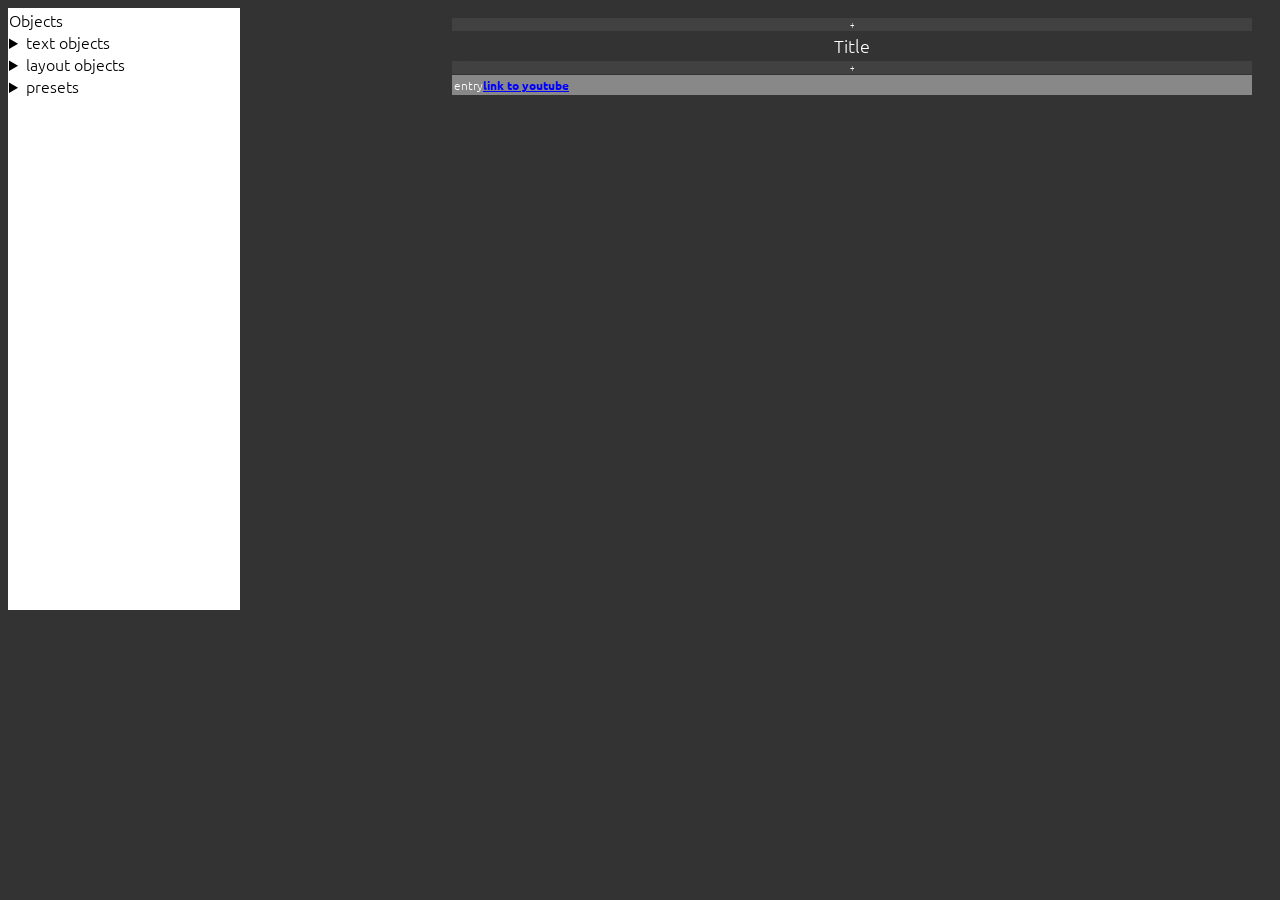
==== editor/index.html @ 9dbb3903 "added layout, and sorted types of things" ====
<!DOCTYPE html>
<html lang="en">
<head>
    <meta charset="UTF-8">
    <title>Editor</title>
    <script src="/parser.js"></script>
    <script src="/script.js"></script>
    <script src="editor.js"></script>
    <link rel="stylesheet" href="/style.css">
    <link rel="stylesheet" href="editor.css">
</head>
<body>
<div id="main" class="all">

</div>
<div id="sidebar" class="editorUI">
    <div class="stick">Objects</div><br>
    <details><summary>text objects</summary>
    <div class="object" draggable="true" ondragstart="dragstartHandler(event)">
        <span class="otitl">Title</span>
        <div class="t" id="TITLE_OBJECT">[|This is a title]</div>
    </div>
    <div class="object" draggable="true" ondragstart="dragstartHandler(event)">
        <span class="otitl">Entry</span>
        <div class="e" id="ENTRY_OBJECT">[|Lorem ipsum dingus bingus boingo flong]</div>
    </div>
    <div class="object" draggable="true" ondragstart="dragstartHandler(event)">
        <span class="otitl">Fixed-Size Entry</span>
        <div class="e d" id="BIG_ENTRY_OBJECT">[|Lorem ipsum dingus bingus boingo flong]</div>
    </div>
    </details>
    <details ><summary>layout objects</summary>
    <div class="object" draggable="true" ondragstart="dragstartHandler(event)">
        <span class="otitl">Spacer</span>
        <div class="d p" id="SPACER_OBJECT"></div>
    </div>
    <div class="object" draggable="true" ondragstart="dragstartHandler(event)">
        <span class="otitl">Horizontal Array</span>
        <div class="e r" id="ROW_OBJECT" style="visibility: hidden; height: 0; position: fixed">{q|}</div>
        <div class="e r"><div class="e p">Example text 1</div><div class="e p">Example text 2</div></div>
    </div>
    <div class="object" draggable="true" ondragstart="dragstartHandler(event)">
        <span class="otitl">Vertical Array</span>
        <div class="e c" id="COLUMN_OBJECT" style="visibility: hidden; height: 0; position: fixed">{q|}</div>
        <div class="e c"><div class="e d">Example text 1</div><div class="e d">Example text 2</div></div>
    </div>
    </details>
    <details ><summary>presets</summary>
        <div class="object" draggable="true" ondragstart="dragstartHandler(event)">
            <span class="otitl">Title & Card</span>
            <div class="e c" id="TITLE_CARD_OBJECT" style="visibility: hidden; height: 0; position: fixed">{t|[|Title]}{ed|[|Hello world]}</div>
            <div class="e c"><div class="t">Title</div><div class="e p">Example text</div></div>
        </div>
    </details>
</div>
<div id="objecteditor" style="visibility: hidden;" class="editorUI">
    <div class="stick"><span onclick="deselect();" class="editclick">[X]</span> Element</div>
    <br>
    <div class="center">Contents</div>
    <div class="textedit fixedheight" id="contents" contenteditable>

    </div>
    <div class="r">
    </div>
</div>
</body>
</html>
---- style.css ----
body{
    background-color: var(--bg);
    display: flex;
    flex-direction: row;
}

:root {
    --bg: #ffffff;
}

#main{
    display: flex;
    flex-direction: column;

    max-width: 800px;

    margin: auto;

    padding: 10px;
    gap: 1px;
}

.a, .t, .e{
    padding: 2px;
    color: white;
}

.r{
    display: flex;
    flex-direction: row;
    justify-content: center;
    min-height: 100px;
}

.t{
    border-radius: 15px;
}

.c{
    display: flex;
    flex-direction: column;
    min-height: 100px;
    overflow-x: hidden;
}

.r .all:not(.q, .inbetween){
    width: 100%;
}

.c .all:not(.q, .inbetween){
    width: 100%;
}

.a{
}

.p{
    background-color: var(--bg);
}

.t{
    text-align: center;
    color: black;
    background-color: var(--bg);
}

.e{
    text-align: left;
}

.i{
    font-style: italic;
}

.b{
    font-weight: bold;
}

.d{
    height: 100px;
    overflow-y: auto;
    overflow-x: hidden;
    width: 100%;
}



.clickable{
    text-decoration: underline;
    color: blue;
}

.clickable:hover{
    cursor: pointer;
    color: #4646ff;
}
---- editor/editor.css ----
.selected{
    border: 1px solid #fbfbfb;
}

#main{
    margin: auto;
}
@media screen and (max-width: 1900px){
    #main{
        margin-right: 10px;
    }
}

.editorUI{
    background-color: white;
    position: fixed;
    height: 600px;
    width: 230px;
    display: flex;
    flex-direction: column;
    overflow-y: auto;
    overflow-x: hidden;
}

summary:hover{
    font-weight: bolder;
    cursor: pointer;
}

#sidebar{
    padding: 1px;
}

#objecteditor{
    margin-left: 240px;
}

.object{
    background-color: #ddd;
    padding: 5px;
    margin: 5px;
    color: black;
    display: flex;
    flex-direction: column;
    width: 200px;
    min-height: 130px;
    max-height: 130px;
    text-align: center;
    gap: 5px;
}

.object:hover{
    background-color: #ccc;
    cursor: grab;
}

.stick{
    position: fixed;
    background-color: #fff;
}

.center{
    text-align: center;
}

.fixedheight, .fixedheight2{
    background-color: #bbb;
    margin-left: 5px;
    margin-right: 5px;
    margin-top: 2px;
}

.fixedheight2{
    height: 1lh;
}
.fixedheight{
    height: 100px;
}

.textedit{
    padding: 5px;
}

.object .otitl{
    font-size: 18px;
}

.inbetween{
    background-color: rgba(255, 255, 255, 0.07);
    min-width: 10px;
    min-height: 10px;
    text-align: center;
    color: white;
    font-size: 8px;
}

.editclick{
    text-decoration: underline;
    color: blue;
}

.editclick:hover{
    cursor: pointer;
    color: #4646ff;
}
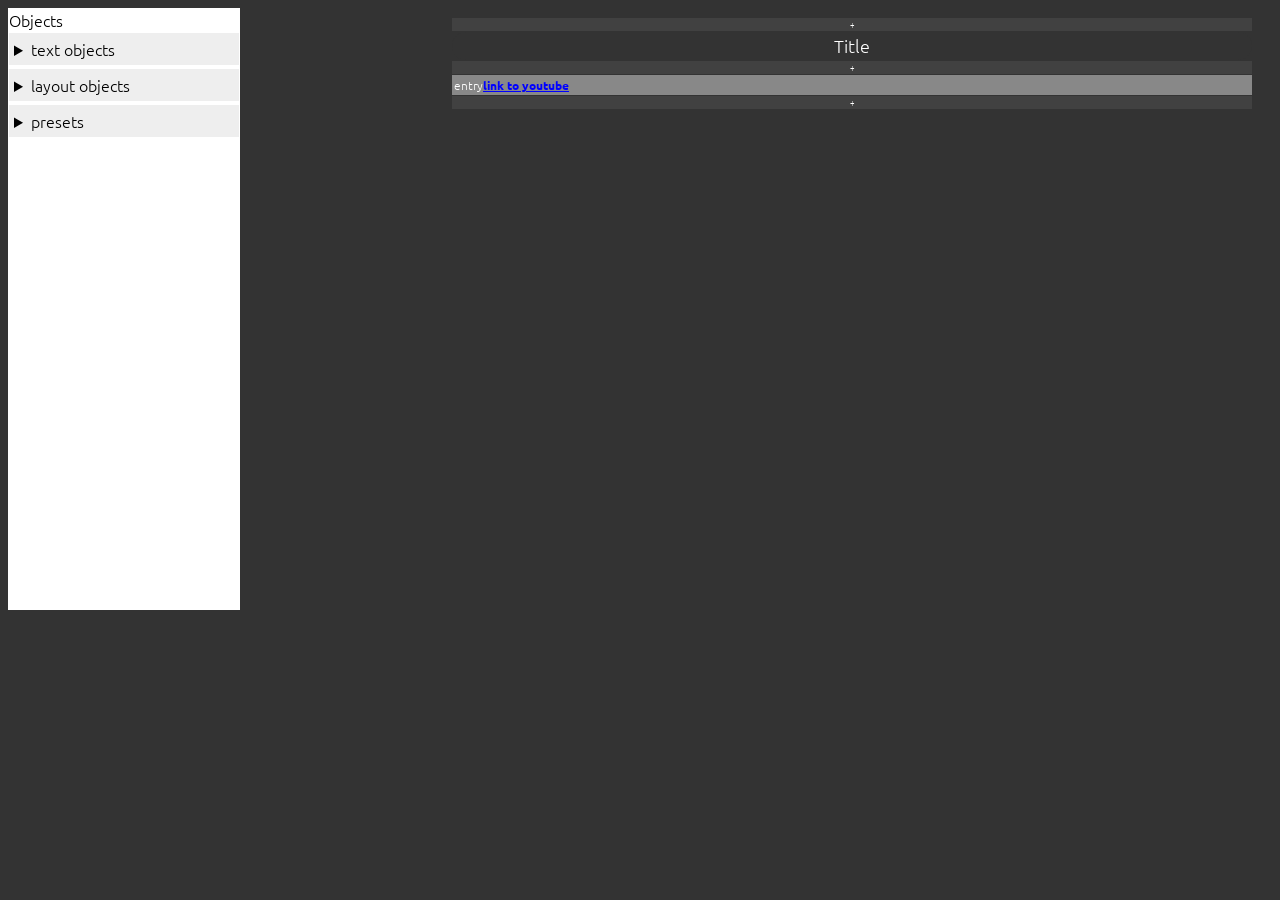
==== commit 93d69619: "remove and clone option" ====
--- a/editor/index.html
+++ b/editor/index.html
@@ -54,14 +54,18 @@
     </details>
 </div>
 <div id="objecteditor" style="visibility: hidden;" class="editorUI">
-    <div class="stick"><span onclick="deselect();" class="editclick">[X]</span> Element</div>
+    <div class="stick"><span onclick="deselect();" class="editclick">[X]</span> Element attributes</div>
     <br>
-    <div class="center">Contents</div>
+    <div class="editAsText">
+        <details><summary>Contents</summary>
     <div class="textedit fixedheight" id="contents" contenteditable>
-
     </div>
-    <div class="r">
+    </details>
     </div>
+    <span class="editclick red cobject" onclick="deleteSelectedElement()">Delete element</span>
+    <span class="cobject" id="cloner" draggable="true" ondragstart="dragstartHandler(event)"><span class="otitl">⠿ Clone</span>
+        <div class="" id="CLONED_OBJECT" style="visibility: hidden; height: 0; position: fixed"></div>
+    </span>
 </div>
 </body>
 </html>
--- a/style.css
+++ b/style.css
@@ -83,7 +83,10 @@
     width: 100%;
 }
 
-
+.q{
+    width: 0;
+    height: 0;
+}
 
 .clickable{
     text-decoration: underline;
--- a/editor/editor.css
+++ b/editor/editor.css
@@ -11,6 +11,13 @@
     }
 }
 
+.editorUI details{
+    background: #eee;
+    padding: 5px;
+    margin-bottom: 2px;
+    margin-top: 2px;
+}
+
 .editorUI{
     background-color: white;
     position: fixed;
@@ -20,6 +27,7 @@
     flex-direction: column;
     overflow-y: auto;
     overflow-x: hidden;
+    padding: 1px;
 }
 
 summary:hover{
@@ -27,13 +35,27 @@
     cursor: pointer;
 }
 
-#sidebar{
-    padding: 1px;
-}
 
 #objecteditor{
     margin-left: 240px;
 }
+
+.row{
+    display: flex;
+    flex-direction: row;
+    gap: 10px;
+}
+
+.column{
+    display: flex;
+    flex-direction: column;
+    gap: 10px;
+}
+
+.right{
+    text-align: right;
+}
+
 
 .object{
     background-color: #ddd;
@@ -49,6 +71,18 @@
     gap: 5px;
 }
 
+.cobject{
+    background-color: #ddd;
+    padding: 5px;
+    margin: 5px;
+    color: black;
+}
+
+.cobject:hover{
+    background-color: #ccc;
+    cursor: grab;
+}
+
 .object:hover{
     background-color: #ccc;
     cursor: grab;
@@ -59,8 +93,8 @@
     background-color: #fff;
 }
 
-.center{
-    text-align: center;
+.bottom{
+    position: absolute;
 }
 
 .fixedheight, .fixedheight2{
@@ -103,3 +137,13 @@
     cursor: pointer;
     color: #4646ff;
 }
+
+.red{
+    font-weight: bolder;
+    color: #ff0909;
+}
+
+
+.red:hover{
+    color: #ff9393;
+}
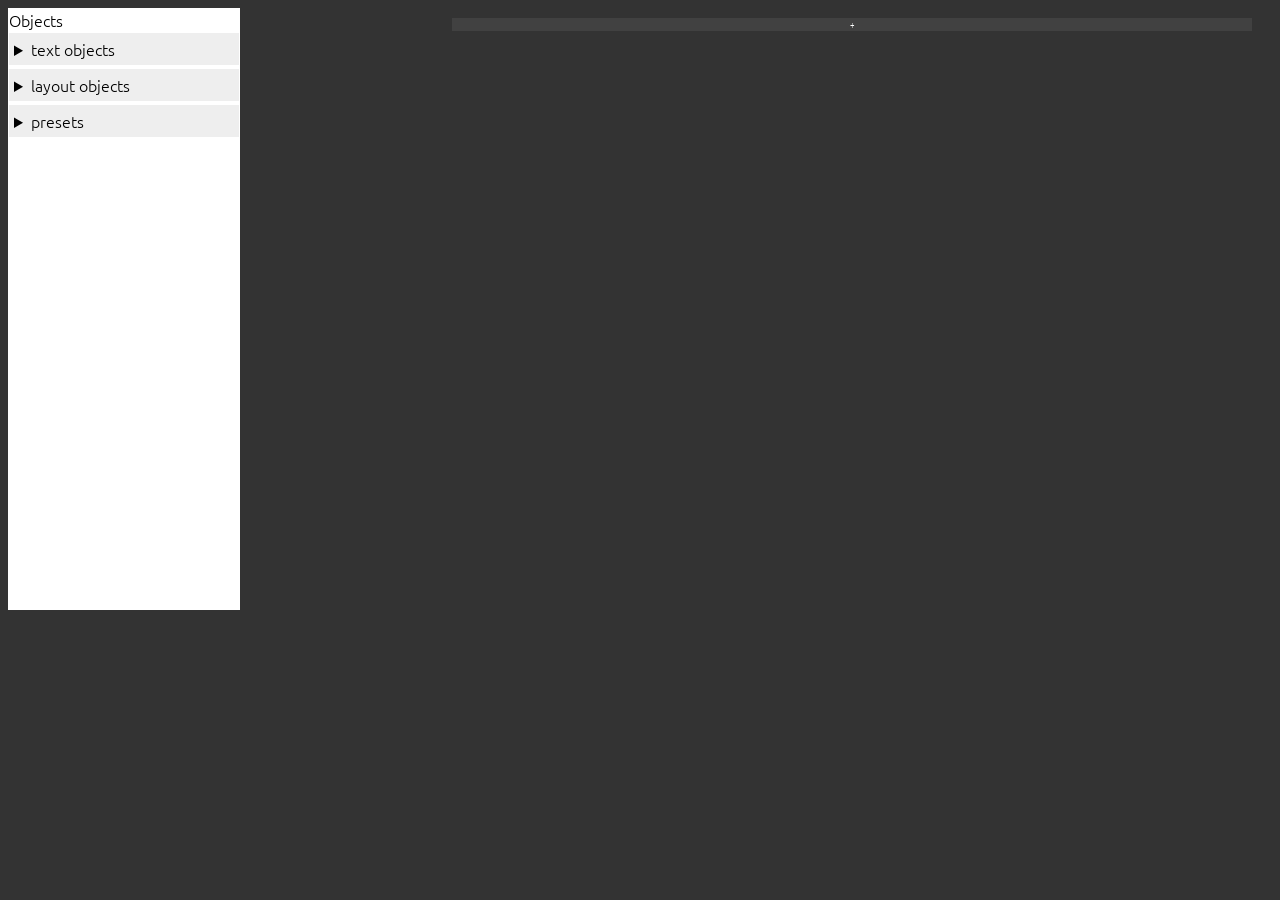
==== commit 31f5c3a8: "fixed element editor not closing on selected element deletion, and placed functionality into seperat" ====
--- a/editor/index.html
+++ b/editor/index.html
@@ -48,7 +48,7 @@
     <details ><summary>presets</summary>
         <div class="object" draggable="true" ondragstart="dragstartHandler(event)">
             <span class="otitl">Title & Card</span>
-            <div class="e c" id="TITLE_CARD_OBJECT" style="visibility: hidden; height: 0; position: fixed">{t|[|Title]}{ed|[|Hello world]}</div>
+            <div class="e c" id="TITLE_CARD_OBJECT" style="visibility: hidden; height: 0; position: fixed">{t|[|Title]}{ed|[|Hello world]}{q|}</div>
             <div class="e c"><div class="t">Title</div><div class="e p">Example text</div></div>
         </div>
     </details>
--- a/style.css
+++ b/style.css
@@ -18,6 +18,7 @@
 
     padding: 10px;
     gap: 1px;
+    justify-content: center;
 }
 
 .a, .t, .e{
@@ -41,17 +42,15 @@
     flex-direction: column;
     min-height: 100px;
     overflow-x: hidden;
+    justify-content: center;
 }
 
-.r .all:not(.q, .inbetween){
-    width: 100%;
-}
-
-.c .all:not(.q, .inbetween){
+.all:not(.q){
     width: 100%;
 }
 
 .a{
+
 }
 
 .p{
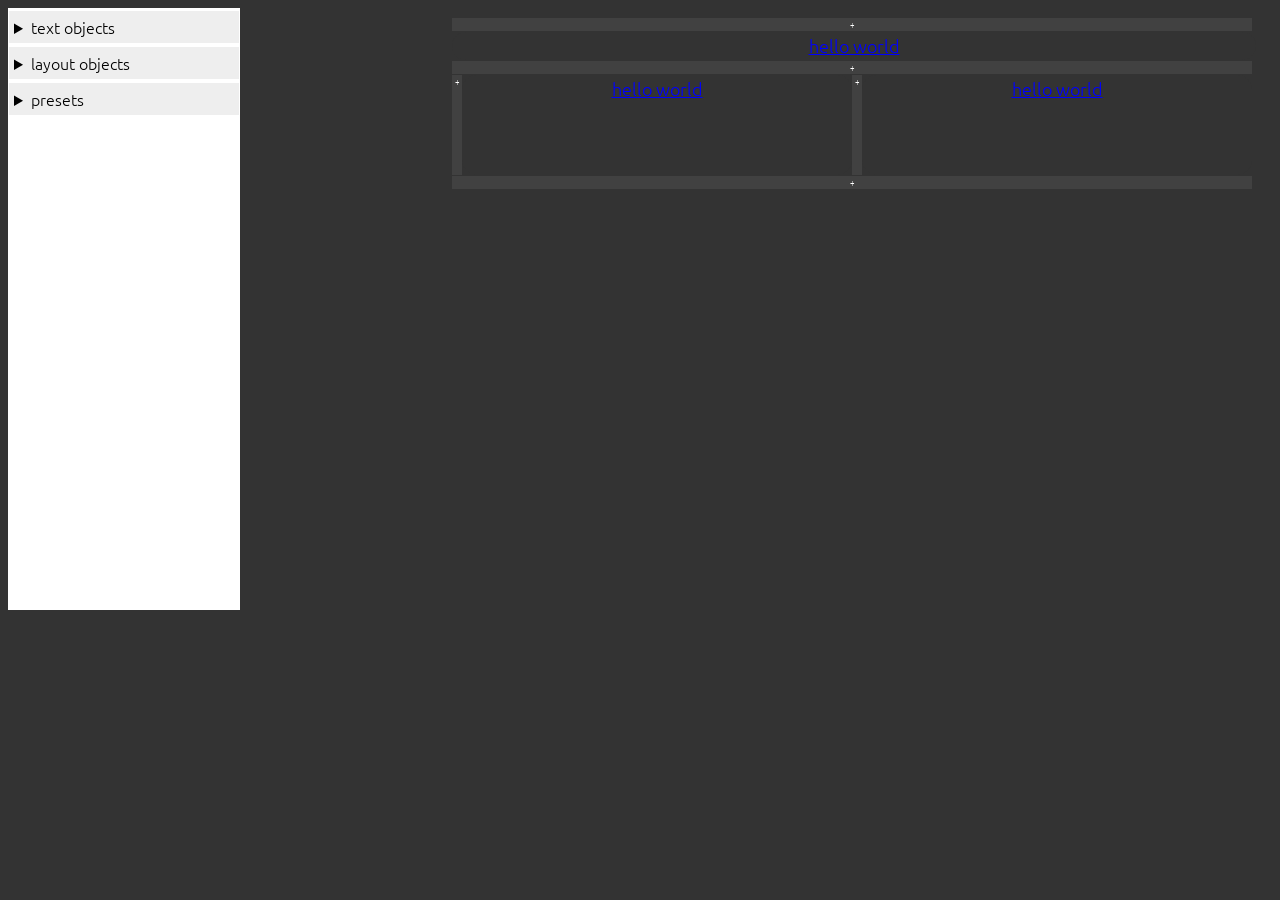
==== commit 9c67ceb1: "made accounts work" ====
--- a/editor/index.html
+++ b/editor/index.html
@@ -14,7 +14,6 @@
 
 </div>
 <div id="sidebar" class="editorUI">
-    <div class="stick">Objects</div><br>
     <details><summary>text objects</summary>
     <div class="object" draggable="true" ondragstart="dragstartHandler(event)">
         <span class="otitl">Title</span>
@@ -36,8 +35,8 @@
     </div>
     <div class="object" draggable="true" ondragstart="dragstartHandler(event)">
         <span class="otitl">Horizontal Array</span>
-        <div class="e r" id="ROW_OBJECT" style="visibility: hidden; height: 0; position: fixed">{q|}</div>
-        <div class="e r"><div class="e p">Example text 1</div><div class="e p">Example text 2</div></div>
+        <div class="r" id="ROW_OBJECT" style="visibility: hidden; height: 0; position: fixed">{q|}</div>
+        <div class="r"><div class="e p">Example text 1</div><div class="e p">Example text 2</div></div>
     </div>
     <div class="object" draggable="true" ondragstart="dragstartHandler(event)">
         <span class="otitl">Vertical Array</span>
@@ -48,8 +47,8 @@
     <details ><summary>presets</summary>
         <div class="object" draggable="true" ondragstart="dragstartHandler(event)">
             <span class="otitl">Title & Card</span>
-            <div class="e c" id="TITLE_CARD_OBJECT" style="visibility: hidden; height: 0; position: fixed">{t|[|Title]}{ed|[|Hello world]}{q|}</div>
-            <div class="e c"><div class="t">Title</div><div class="e p">Example text</div></div>
+            <div class="c" id="TITLE_CARD_OBJECT" style="visibility: hidden; height: 0; position: fixed">{t|[|Title]}{ed|[|Hello world]}{q|}</div>
+            <div class="c"><div class="t">Title</div><div class="e p">Example text</div></div>
         </div>
     </details>
 </div>
--- a/style.css
+++ b/style.css
@@ -42,7 +42,6 @@
     flex-direction: column;
     min-height: 100px;
     overflow-x: hidden;
-    justify-content: center;
 }
 
 .all:not(.q){
@@ -85,6 +84,7 @@
 .q{
     width: 0;
     height: 0;
+    overflow: hidden;
 }
 
 .clickable{
--- a/editor/editor.css
+++ b/editor/editor.css
@@ -10,6 +10,8 @@
         margin-right: 10px;
     }
 }
+
+
 
 .editorUI details{
     background: #eee;
@@ -89,6 +91,7 @@
 }
 
 .stick{
+
     position: fixed;
     background-color: #fff;
 }
@@ -113,6 +116,7 @@
 
 .textedit{
     padding: 5px;
+    overflow-y: auto;
 }
 
 .object .otitl{
@@ -146,4 +150,5 @@
 
 .red:hover{
     color: #ff9393;
-}+}
+
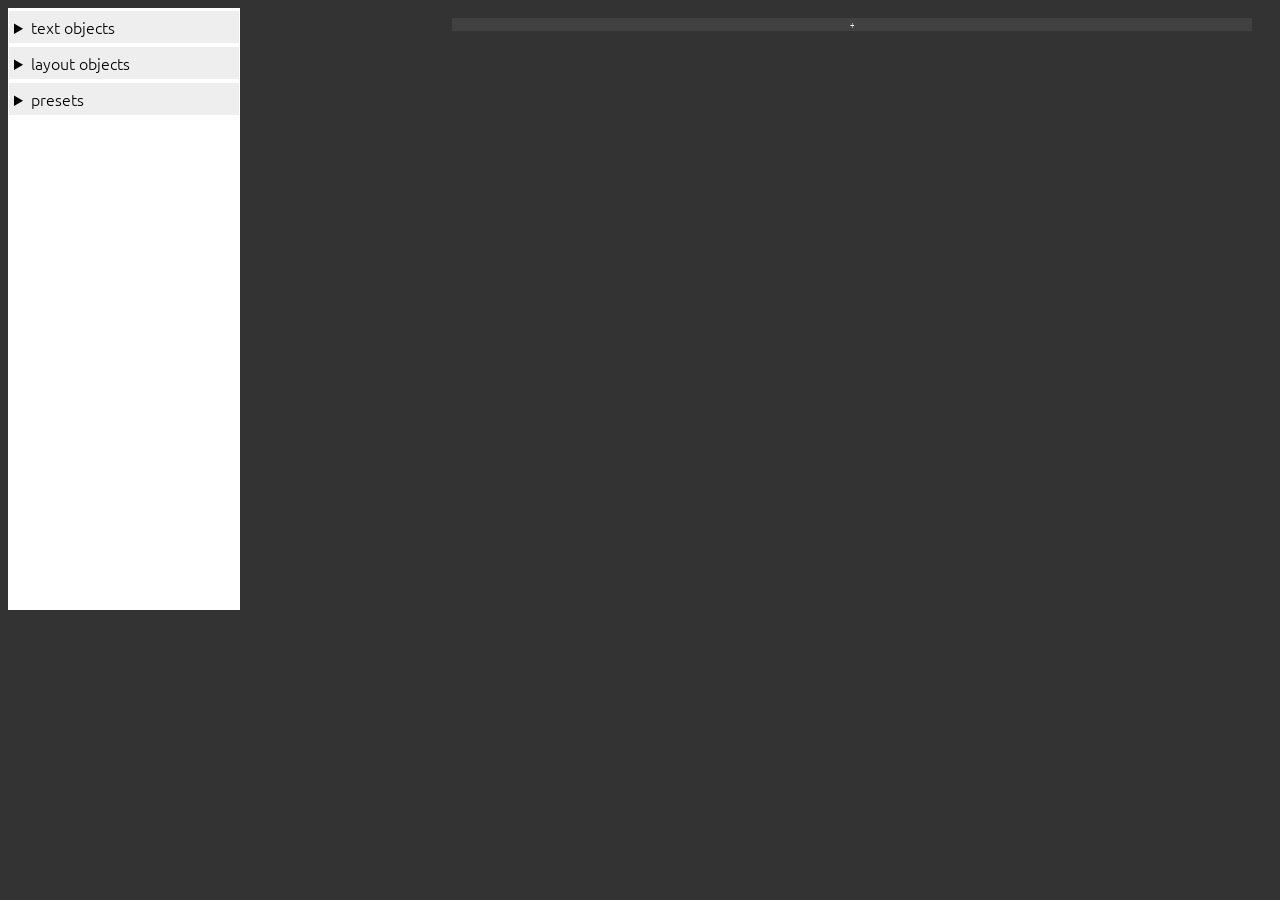
==== commit 50766939: "started working on dashboard" ====
--- a/editor/index.html
+++ b/editor/index.html
@@ -40,8 +40,8 @@
     </div>
     <div class="object" draggable="true" ondragstart="dragstartHandler(event)">
         <span class="otitl">Vertical Array</span>
-        <div class="e c" id="COLUMN_OBJECT" style="visibility: hidden; height: 0; position: fixed">{q|}</div>
-        <div class="e c"><div class="e d">Example text 1</div><div class="e d">Example text 2</div></div>
+        <div class="c" id="COLUMN_OBJECT" style="visibility: hidden; height: 0; position: fixed">{q|}</div>
+        <div class="c"><div class="e d">Example text 1</div><div class="e d">Example text 2</div></div>
     </div>
     </details>
     <details ><summary>presets</summary>
